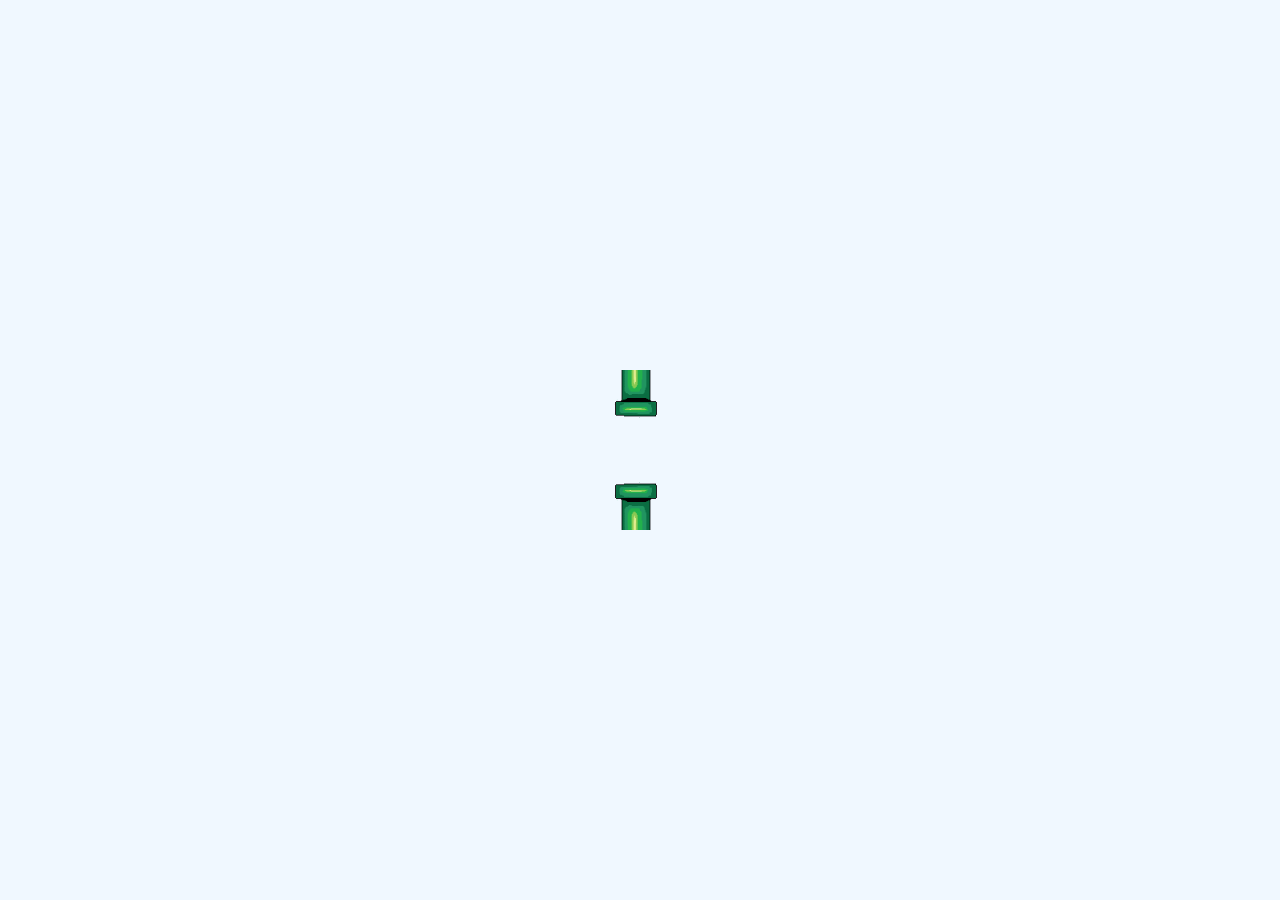
==== preview.html @ 173b3386 "Merge branch 'zpendlet:main' into main" ====
<!DOCTYPE html>
<html lang="en">
<head>
    <meta charset="UTF-8">
    <title>Flappy Buc!</title>
    <link rel="stylesheet" href="preview_style.css">
</head>
<body>
    
    <div id="container">
        <!-- Top pipe -->
        <div class="pipe top-pipe"></div>

        <div id="image-container"></div>
        
        <!-- Bottom pipe -->
        <div class="pipe bottom-pipe"></div>
    </div>
</body>


</html>
---- preview_style.css ----
/* Basic body styling */
body {
    display: flex;
    justify-content: center;
    align-items: center;
    margin: 0;
    min-height: 100vh;
    background-color: #f0f8ff;
    
}

/* Container styles */
#container {
    width: 600px;
    height: 400px;
    display: flex;
    flex-direction: column;
    justify-content: space-between;
    align-items: center;
    position: relative;
    background-image: url("larger.png");
    background-repeat: no-repeat;
    background-size: cover;
    background-position: center;
    overflow: hidden;
    font-family: "Comic Sans MS", cursive, sans-serif;
}

/* Pipe styles */
/* Pipe styles */
.pipe {
    width: 80px; 
    height: 200px; 
    background-image: url("Pipe_Graphic.png"); 
    background-repeat: no-repeat;
    background-size: contain;
    position: absolute;
}

/* Position and invert the top pipe */
.top-pipe {
    top: 0;
    transform: scaleY(-1); /* Invert the image vertically */
}

/* Position the bottom pipe */
.bottom-pipe {
    bottom: 0;
}
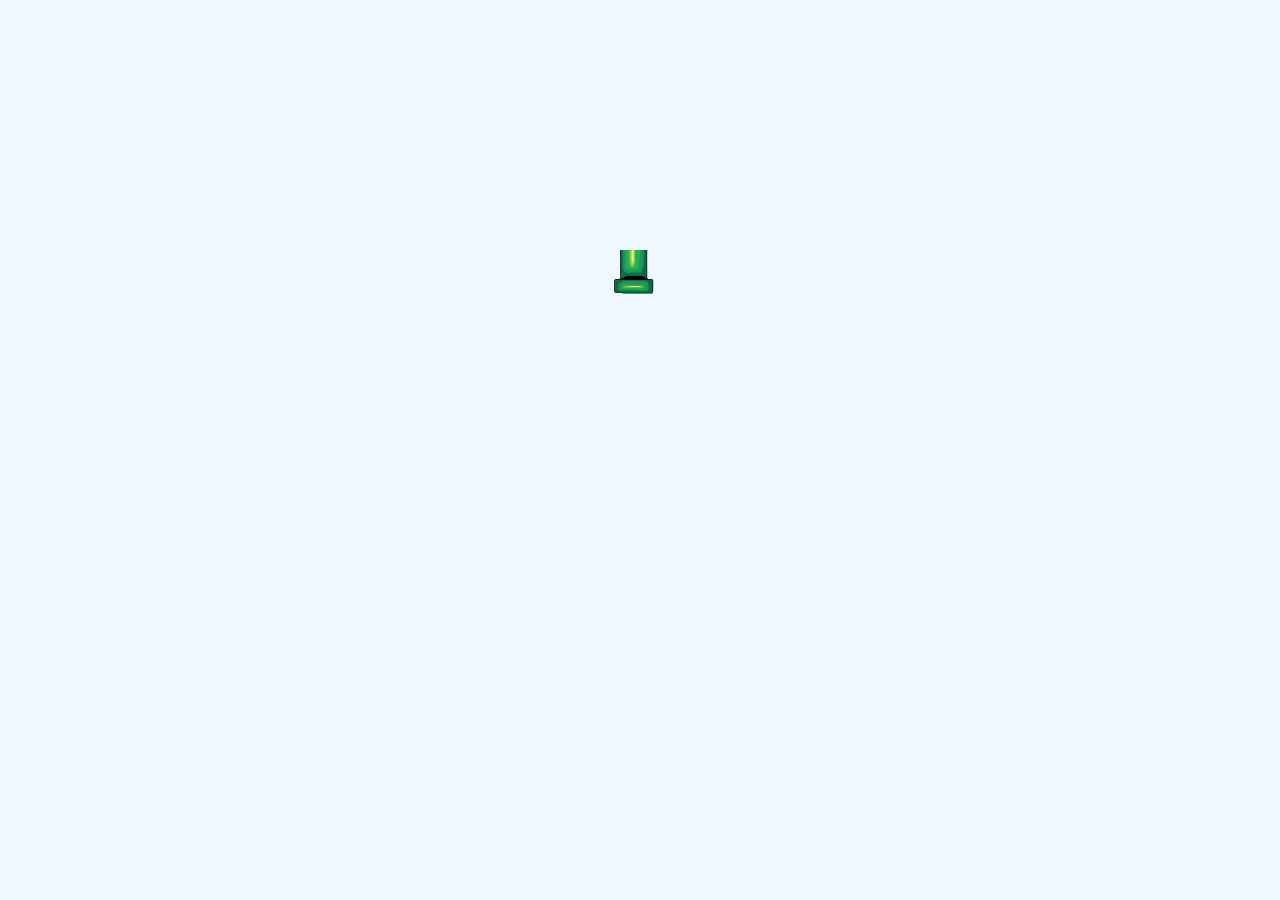
==== commit 9e5d8087: "Merge branch 'main' of https://github.com/zpendlet/FlappyBuc" ====
--- a/preview.html
+++ b/preview.html
@@ -12,9 +12,12 @@
         <div class="pipe top-pipe"></div>
 
         <div id="image-container"></div>
-        
+
+        <div class="bucky"></div> 
+
+
         <!-- Bottom pipe -->
-        <div class="pipe bottom-pipe"></div>
+     
     </div>
 </body>
 
--- a/preview_style.css
+++ b/preview_style.css
@@ -27,10 +27,10 @@
 }
 
 /* Pipe styles */
-/* Pipe styles */
+
 .pipe {
     width: 80px; 
-    height: 200px; 
+    height: 75px; 
     background-image: url("Pipe_Graphic.png"); 
     background-repeat: no-repeat;
     background-size: contain;
@@ -46,4 +46,24 @@
 /* Position the bottom pipe */
 .bottom-pipe {
     bottom: 0;
-}+}
+
+/* Bucky */
+
+.bucky {
+    width: 80px;
+    height: 200px; 
+    background-image: url("giphy.png");
+    background-repeat: no-repeat;
+    background-size: contain;
+    position: absolute; 
+}
+
+/*  Display mid level*/
+
+.center {
+    display: flex;
+    justify-content: center;
+    align-items: center;
+    height: 100%; 
+}
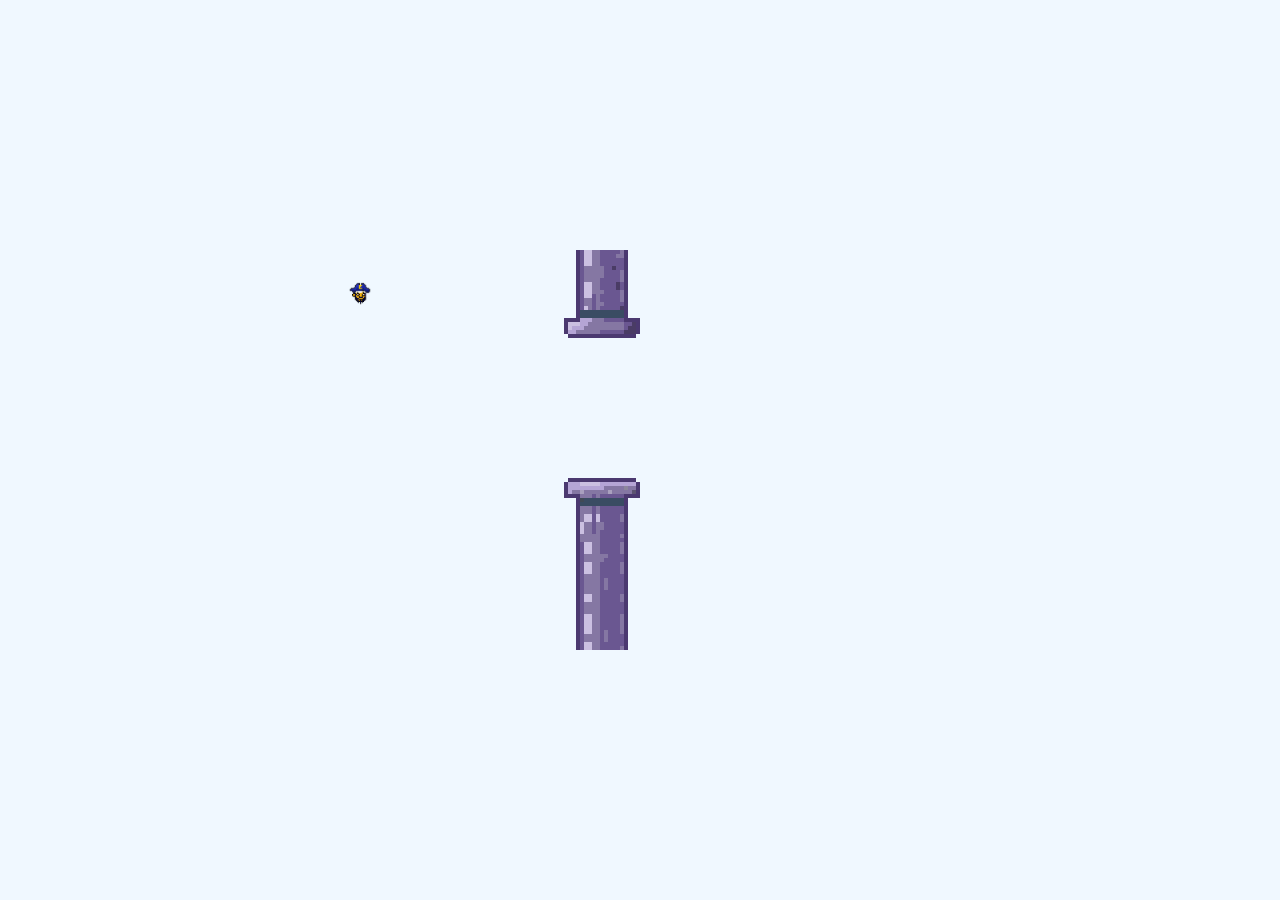
==== commit 8239cd6a: ".." ====
--- a/preview.html
+++ b/preview.html
@@ -6,20 +6,15 @@
     <link rel="stylesheet" href="preview_style.css">
 </head>
 <body>
-    
     <div id="container">
-        <!-- Top pipe -->
-        <div class="pipe top-pipe"></div>
-
+        <!-- Combined pipe image -->
+        <div class="pipe"></div>
+        
+        <!-- Main game area or other content -->
         <div id="image-container"></div>
 
-        <div class="bucky"></div> 
-
-
-        <!-- Bottom pipe -->
-     
+      
+        <div class="bucky"></div>
     </div>
 </body>
-
-
-</html>
+</html>--- a/preview_style.css
+++ b/preview_style.css
@@ -6,19 +6,14 @@
     margin: 0;
     min-height: 100vh;
     background-color: #f0f8ff;
-    
 }
 
 /* Container styles */
 #container {
     width: 600px;
     height: 400px;
-    display: flex;
-    flex-direction: column;
-    justify-content: space-between;
-    align-items: center;
     position: relative;
-    background-image: url("larger.png");
+    background-image: url("larger.png"); /* Assuming this is your background */
     background-repeat: no-repeat;
     background-size: cover;
     background-position: center;
@@ -26,44 +21,24 @@
     font-family: "Comic Sans MS", cursive, sans-serif;
 }
 
-/* Pipe styles */
-
+/* Pipe image styling */
 .pipe {
-    width: 80px; 
-    height: 75px; 
-    background-image: url("Pipe_Graphic.png"); 
+    width: 600px; 
+    height: 400px; 
+    background-image: url("Design_Visuals/Pipes.png"); 
     background-repeat: no-repeat;
-    background-size: contain;
+    background-size: contain; /* Keep the image in its natural proportions */
     position: absolute;
+    top: 50%;
+    left: 50%;
+    transform: translate(-50%, -50%); /* Center the image in the container */
 }
 
-/* Position and invert the top pipe */
-.top-pipe {
-    top: 0;
-    transform: scaleY(-1); /* Invert the image vertically */
-}
-
-/* Position the bottom pipe */
-.bottom-pipe {
-    bottom: 0;
-}
-
-/* Bucky */
-
-.bucky {
-    width: 80px;
-    height: 200px; 
-    background-image: url("giphy.png");
+.bucky{
+    width: 100px;
+    height: 300px;
+    background-image: url("Design_Visuals/Bucky's disembodied head.png"); 
     background-repeat: no-repeat;
     background-size: contain;
     position: absolute; 
 }
-
-/*  Display mid level*/
-
-.center {
-    display: flex;
-    justify-content: center;
-    align-items: center;
-    height: 100%; 
-}
